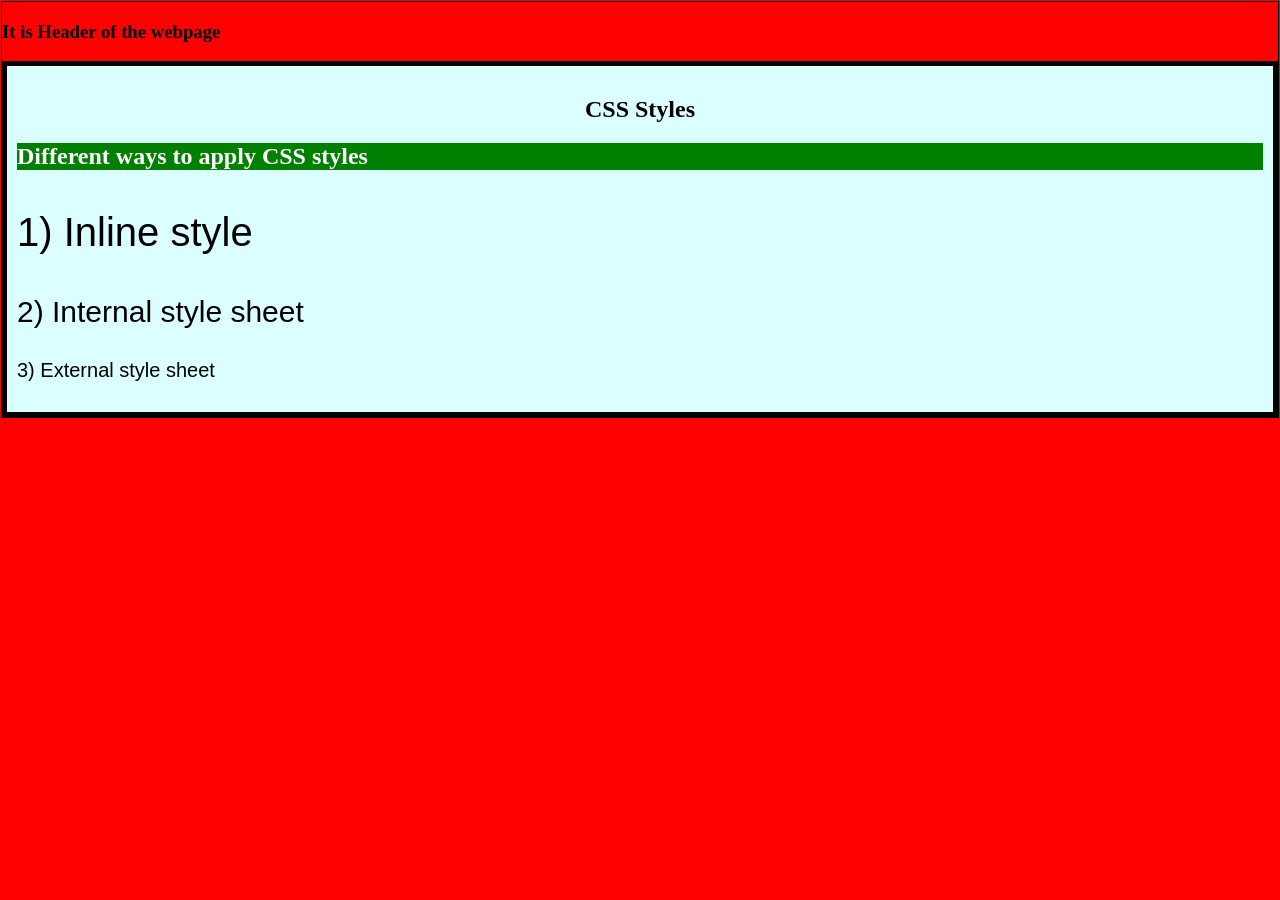
==== Lesson Two/index.html @ 5c43db88 "Lesson Two" ====
<!DOCTYPE html>
<html>
<head>
 <title> CSS Inline Style </title>
</head>
<body style="margin: 1px; border:1px solid; background-color: red">
<section>
 <h3> It is Header of the webpage</h3> </section>
<section style="border: 5px solid black; padding: 10px; background-color:#dbfffe">
<h1 style="text-align:center;">CSS Styles</h1>
<h2 style="background-color:green; color:white;">Different ways to apply CSS
styles</h2>
 <p style="font-family:arial; font-size:40px"> 1) Inline style </p>
 <p style="font-family:arial; font-size:30px"> 2) Internal style
sheet</p>
 <p style="font-family:arial; font-size:20px"> 3) External style sheet
</p>
 </section>
</body>
</html
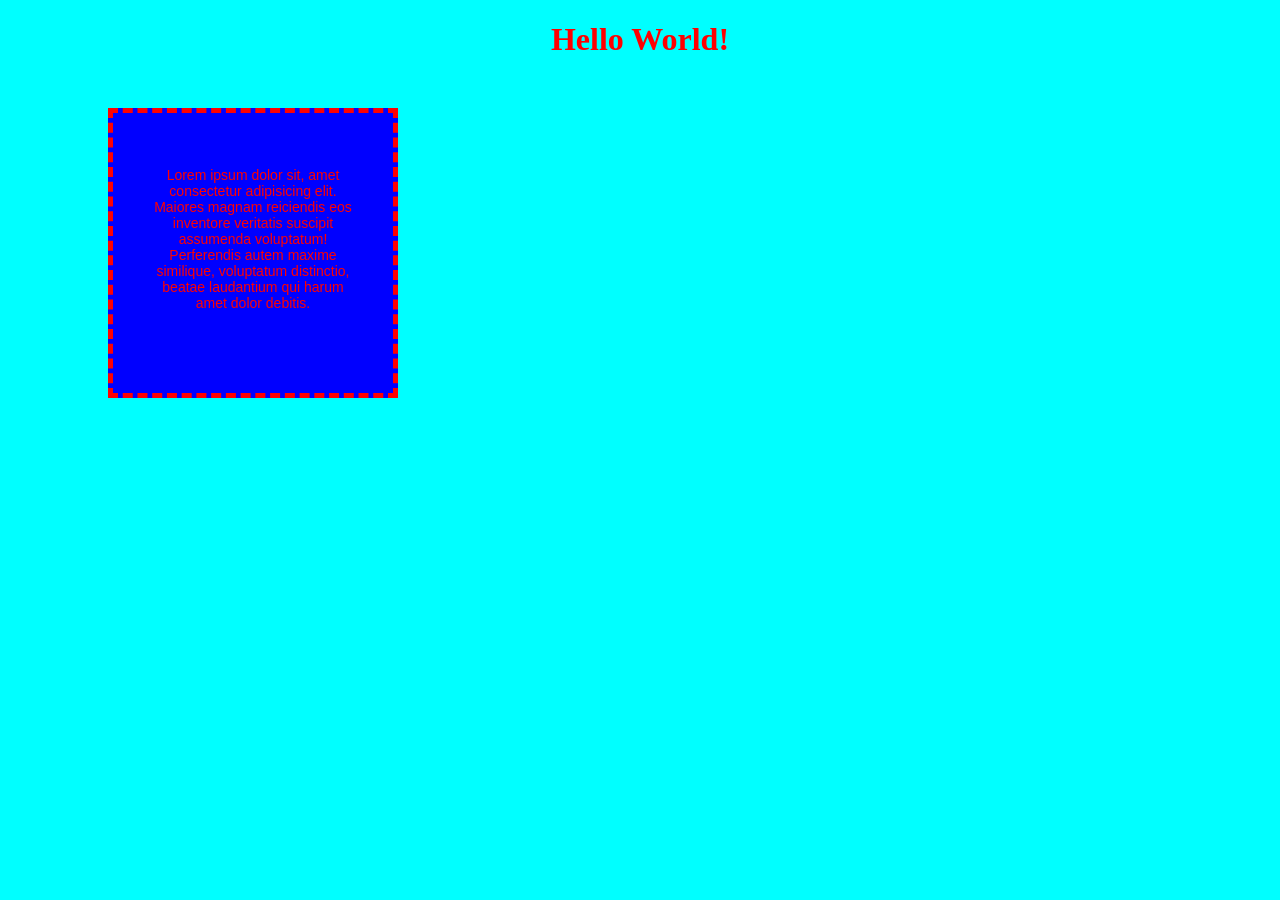
==== commit b2f2b20f: "Lesson Two folder" ====
--- a/Lesson Two/index.html
+++ b/Lesson Two/index.html
@@ -1,20 +1,46 @@
 <!DOCTYPE html>
-<html>
+<html lang="en">
 <head>
- <title> CSS Inline Style </title>
+    <meta charset="UTF-8">
+    <meta http-equiv="X-UA-Compatible" content="IE=edge">
+    <meta name="viewport" content="width=device-width, initial-scale=1.0">
+    <title>Document</title>
+
+
+    <style>
+        p {
+        color: white;
+        font-size: 14px;
+        font-family: sans-serif ;
+        }
+
+    </style>
+
+    <link rel="stylesheet" href="style.css" />
+
 </head>
-<body style="margin: 1px; border:1px solid; background-color: red">
-<section>
- <h3> It is Header of the webpage</h3> </section>
-<section style="border: 5px solid black; padding: 10px; background-color:#dbfffe">
-<h1 style="text-align:center;">CSS Styles</h1>
-<h2 style="background-color:green; color:white;">Different ways to apply CSS
-styles</h2>
- <p style="font-family:arial; font-size:40px"> 1) Inline style </p>
- <p style="font-family:arial; font-size:30px"> 2) Internal style
-sheet</p>
- <p style="font-family:arial; font-size:20px"> 3) External style sheet
-</p>
- </section>
+
+<body style= "text-align: center;">
+
+    <h1 style="color: red;">Hello World! </h1>
+    
+    <div 
+     style=" 
+     height:200px;
+     width: 200px; 
+     background-color: blue;
+    padding: 40px;
+    border: 5px dashed red;
+    margin-top: 50px;
+    margin-left: 100px;
+"
+    >
+ 
+    <p style="color: red;">
+    Lorem ipsum dolor sit, amet consectetur adipisicing elit. Maiores magnam reiciendis eos inventore veritatis suscipit assumenda voluptatum! Perferendis autem maxime similique, voluptatum distinctio, beatae laudantium qui harum amet dolor debitis.
+    </p>
+    </div>
+
+
 </body>
-</html+</html>
--- a/Lesson Two/style.css
+++ b/Lesson Two/style.css
@@ -0,0 +1,4 @@
+body {
+
+    background-color: aqua;
+}
